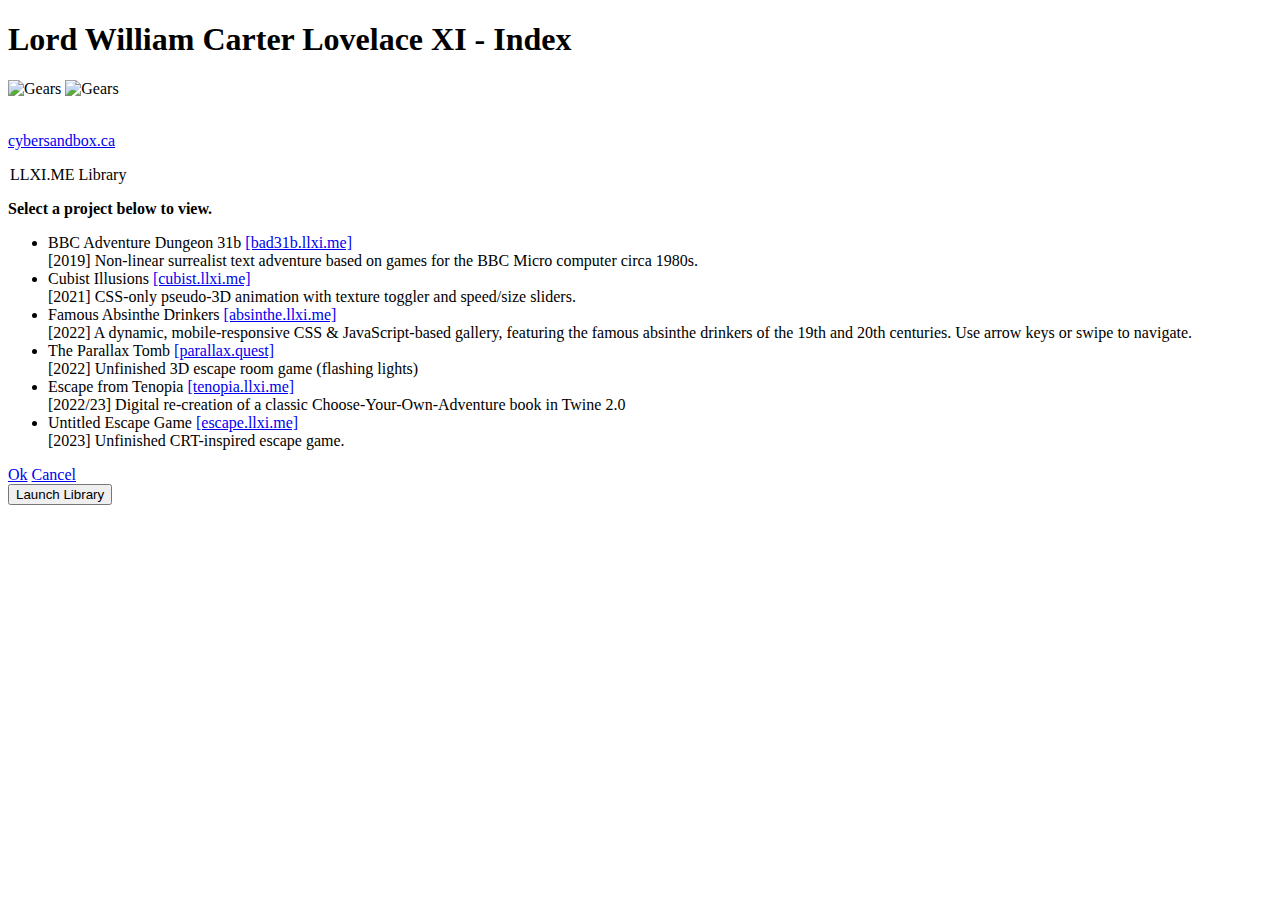
==== projects/index.html @ a26463c0 "Create index.html" ====
<!DOCTYPE html>
<html lang="en">

<head>
  <title>LLXI.me | Lord William Carter Lovelace XI</title>
  <meta charset="UTF-8">
  <meta name="viewport" content="width=device-width, initial-scale=1.0">
  <link rel="icon" href="https://cybersandbox.ca/wp-content/uploads/2023/03/gear-min.gif">
  <link rel="stylesheet" href="style.css">
</head>

<body>

  <h1>Lord William Carter Lovelace XI - Index</h1>

<img class="topright" src="https://cybersandbox.ca/wp-content/uploads/2023/03/gears-tr.gif" alt="Gears" />

<img class="bottomleft" src="https://cybersandbox.ca/wp-content/uploads/2023/03/gears-bl.gif" alt="Gears" />

<aside id="desktop">
  <img src="https://assets.codepen.io/5896374/skull2.gif" alt="" />
  <p><a class="button" href="https://cybersandbox.ca/" target="_blank">cybersandbox.ca</a></p>
</aside>

<main id="popup">
  <legend>LLXI.ME Library</legend>
  <p><b>Select a project below to view.</b></p>
  <ul>
    <li>BBC Adventure Dungeon 31b <a target="_blank" href="https://bad31b.llxi.me/">[bad31b.llxi.me]</a>
      <div>[2019] Non-linear surrealist text adventure based on games for the BBC Micro computer circa 1980s.</div>
    </li>
    <li>Cubist Illusions <a target="_blank" href="https://cubist.llxi.me/">[cubist.llxi.me]</a>
      <div>[2021] CSS-only pseudo-3D animation with texture toggler and speed/size sliders.</div>
    </li>
    <li>Famous Absinthe Drinkers <a target="_blank" href="https://absinthe.llxi.me/">[absinthe.llxi.me]</a>
      <div>[2022] A dynamic, mobile-responsive CSS & JavaScript-based gallery, featuring the famous absinthe drinkers of the 19th and 20th centuries. Use arrow keys or swipe to navigate.</div>
    </li>
    <li>The Parallax Tomb <a target="_blank" href="https://parallax.quest/">[parallax.quest]</a>
      <div>[2022] Unfinished 3D escape room game (flashing lights)</div>
    </li>
    <li>Escape from Tenopia <a target="_blank" href="https://tenopia.llxi.me/">[tenopia.llxi.me]</a>
      <div>[2022/23] Digital re-creation of a classic Choose-Your-Own-Adventure book in Twine 2.0</div>
    </li>
    <li>Untitled Escape Game <a target="_blank" href="https://escape.llxi.me/">[escape.llxi.me]</a>
      <div>[2023] Unfinished CRT-inspired escape game.</div>
    </li>
  </ul>
  <nav>
    <span><a href="#" onClick="closePopup()">Ok</a></span>
    <span><a href="#" onClick="closePopup()">Cancel</a></span>
  </nav>
</main>

<div class="backpanel"><button onClick="closePopup()">Launch Library</button></div>

<script>
  function closePopup() {
    event.preventDefault();
    var popup = document.getElementById('popup');
    popup.classList.toggle('hidden');
  }
</script>

</body>

</html>
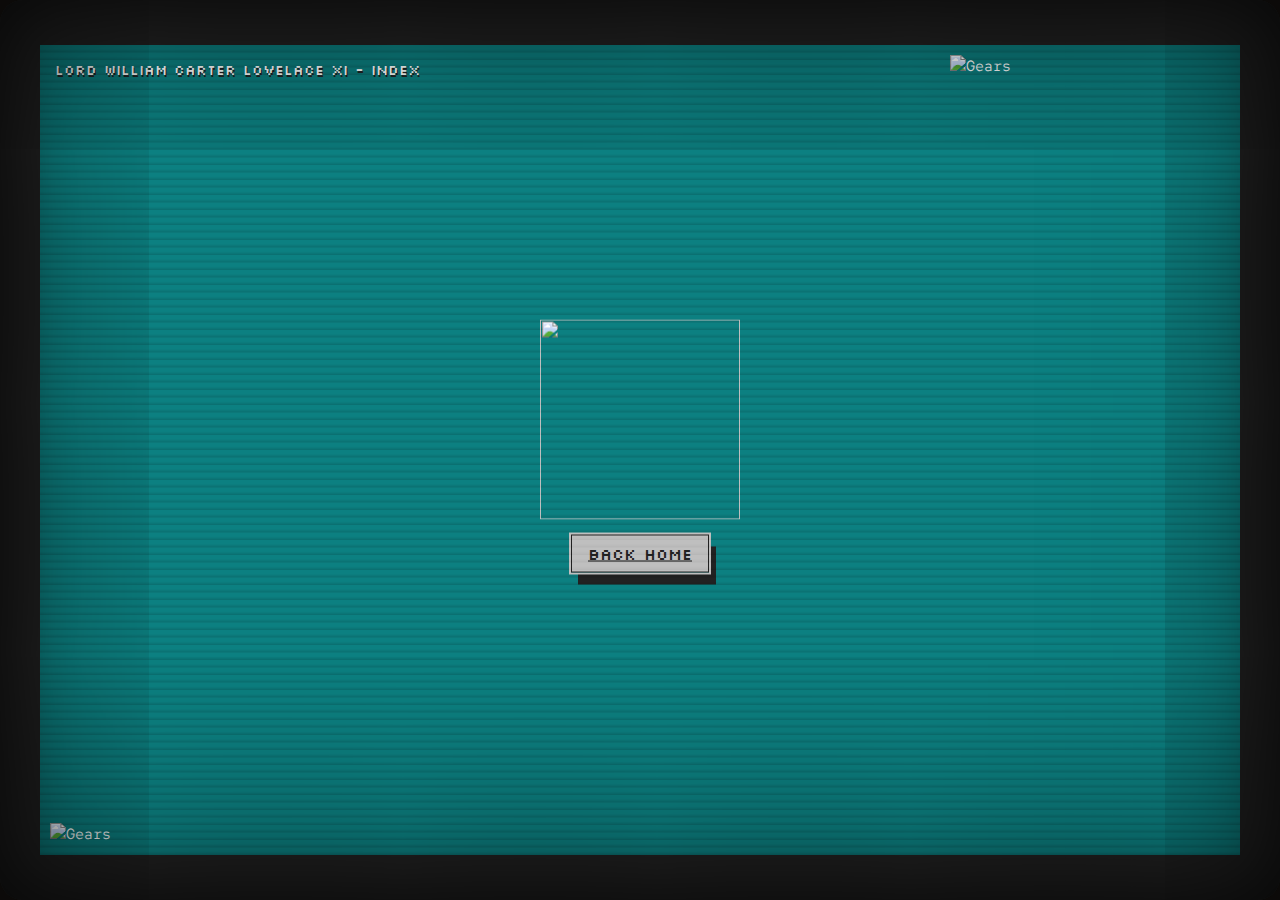
==== commit 82aa2cc1: "Update index.html" ====
--- a/projects/index.html
+++ b/projects/index.html
@@ -19,7 +19,7 @@
 
 <aside id="desktop">
   <img src="https://assets.codepen.io/5896374/skull2.gif" alt="" />
-  <p><a class="button" href="https://cybersandbox.ca/" target="_blank">cybersandbox.ca</a></p>
+  <p><a class="button" href="/">BACK HOME</a></p>
 </aside>
 
 <main id="popup">
--- a/projects/style.css
+++ b/projects/style.css
@@ -0,0 +1,445 @@
+@import url('https://fonts.googleapis.com/css2?family=Red+Hat+Mono:ital,wght@0,400;0,600;1,400;1,600&family=Silkscreen:wght@400;700&display=swap');
+
+:root {
+  --bg: #0c8081;
+  --white: #bfbfbf;
+  --black: #222;
+  --red: #bb2323;
+}
+
+* {
+  box-sizing: border-box;
+  font-size: 15px;
+  line-height: 1.5em;
+  font-weight: normal;
+  scrollbar-width: thin;
+  scrollbar-color: var(--bg) transparent;
+}
+
+*::-webkit-scrollbar {
+  width: 12px;
+}
+*::-webkit-scrollbar-track {
+  background: transparent;
+}
+*::-webkit-scrollbar-thumb {
+  border-radius: 0;
+  background-color: var(--bg);
+  border: 2px solid transparent;
+}
+
+*::selection {
+  background: var(--white);
+  color: var(--black);
+}
+
+main *::selection {
+  background: var(--bg);
+  color: white;
+}
+
+html {
+  background: var(--black);
+}
+
+body {
+  background: var(--bg);
+  font-family: 'Red Hat Mono', monospace;
+  position: relative;
+  min-height: 90vh;
+  margin: 5vh auto;
+  max-width: 80em;
+  width: 100%;
+  display: flex;
+  align-content: center;
+  flex-direction: column;
+  overflow-x: hidden;
+}
+
+body::after {
+  content: "";
+  position: absolute;
+  z-index: 1;
+  top: 0;
+  left: 0;
+  width: 100%;
+  height: 100%;
+  background: linear-gradient(
+    to bottom,
+    rgba(255, 255, 255, 0),
+    rgba(255, 255, 255, 0) 50%,
+    rgba(0, 0, 0, 0.2) 70%,
+    rgba(0, 0, 0, 0.6)
+  );
+  background-size: 100% 0.5rem;
+  mix-blend-mode: overlay;
+  opacity: 0.25;
+  pointer-events: none;
+  z-index: 9;
+}
+
+body::before {
+  content: "";
+  position: fixed;
+  pointer-events: none;
+  z-index: 10;
+  width: 100%;
+  height: 100%;
+  top: 0;
+  left: 50%;
+  transform: translatex(-50%);
+  box-shadow: inset 0 0 24rem black, inset 0 0 5rem black, 0 0 16rem black,
+	0 2em 0 #0b0906,
+	0 -2em 0 #0b0906;
+  border-bottom-color: #0f0e0d;
+  border-left-color: #080807;
+  border-right-color: #080807;
+  border-top-color: #040403;
+  border-radius: 1.5em;
+  opacity: 0.8;
+}
+
+@media only screen and (max-width: 767px) {
+  body {
+    height: 100vh;
+    margin: 0;
+  }
+  body::before {
+    opacity: 0.45;
+  }
+}
+
+
+#popup {
+  background: var(--white);
+  min-height: 12em;
+  width: 36em;
+  max-width: calc(100% - 4em);
+  max-height: calc(100vh - 200px);
+  min-width: 10em;
+  margin: auto;
+  box-shadow: 0 0 0 1px var(--black),0 0 0 0.5em var(--white),0.5em 1em 0 0.5em var(--black);
+  position: relative;
+  color: var(--black);
+  padding: 1em 1.5em;
+  overflow-y: auto;
+  overflow-x: hidden;
+  opacity: 0;
+  animation: popup 0.8s steps(7);
+  animation-delay: 0.8s;
+  animation-fill-mode: forwards;
+  z-index: 2;
+}
+
+#desktop {
+  position: absolute;
+  top: 50%;
+  left: 50%;
+  transform: translate(-50%, -50%);
+  animation: unset;
+  z-index: 0;
+  color: var(--white);
+  text-align: center;
+}
+
+#desktop img {
+  width: 200px;
+  height: 200px;
+}
+
+@keyframes popup {
+  0% {
+    opacity: 0;
+    transform: scale(0.5);
+  }
+  25% {
+    opacity: 1;
+  }
+  100% {
+    opacity: 1;
+    transform: scale(1);
+  }
+}
+
+/*#popup:not(.hidden) + .backpanel {
+  min-height: 12em;
+  width: 36em;
+  height: 100%;
+  max-width: calc(100% - 4em);
+  max-height: calc(100vh - 200px);
+  min-width: 10em;
+  margin: auto;
+  position: absolute;
+  top: 50%;
+  left: 50%;
+  transform: translate(-50%, -50%);
+  background: var(--bg); 
+  box-shadow: 0 0 0 10px var(--bg);
+  z-index: 1;
+}*/
+
+#popup:not(.hidden) + .backpanel button,
+#popup.hidden {
+  display: none;
+}
+
+#popup.hidden + .backpanel {
+  position: absolute;
+  bottom: 0;
+  right: 0;
+  padding: 20px;
+}
+
+h1 {
+  position: absolute;
+  top: 15px;
+  left: 15px;
+  font-size: 14px;
+  font-family: 'Silkscreen', monospace;
+  text-shadow: 0.1em 0.15em var(--black);
+  user-select: none;
+  padding-right: 40%;
+}
+
+b {
+  font-weight: bold;
+}
+
+.button,
+button {
+  position: relative;
+  appearance: none;
+  border: 1px solid;
+  font-size: 16px;
+  padding: 8px 16px;
+  cursor: pointer;
+  background: var(--white);
+  color: var(--black);
+  font-family: 'Silkscreen', monospace;
+  box-shadow: 0 0 0 2px var(--white), 7px 12px;
+}
+
+.button:hover,
+button:hover {
+  color: var(--white);
+  background: var(--red);
+  box-shadow: 0 0 0 2px var(--red), 7px 12px var(--black);
+}
+
+.button:focus,
+button:focus {
+  background: var(--red);
+  color: var(--white);
+  transform: translate(5px, 11px);
+  box-shadow: 0 0 0 2px var(--red);
+}
+
+legend {
+  position: sticky;
+  font-family: 'Silkscreen', monospace;
+  top: -1em;
+  left: 50%;
+  transform: translatex(-50%);
+  width: max-content;
+  background: var(--white);
+  z-index: 3;
+  padding: 0 0.5em;
+  border: 1px solid black;
+  border-top: none;
+  border-bottom: none;
+  color: var(--red);
+  font-weight: normal;
+}
+
+legend::before,
+legend::after {
+  content: "";
+  position: absolute;
+  top: 0;
+  height: 50%;
+  background: inherit;
+  right: calc(100% + 1px);
+  width: 20em;
+  border-bottom: 1px solid var(--black);
+}
+legend::after {
+  right: unset;
+  left: calc(100% + 1px);
+}
+
+body > * {
+  color: white;
+  margin: 0;
+}
+
+nav {
+  display: flex;
+  width: 100%;
+  text-align: center;
+  align-items: center;
+  justify-content: center;
+  margin: 1.5em 0 1em;
+  user-select: none;
+}
+
+nav span {
+  width: 100%;
+  display: block;
+}
+
+nav a {
+  color: inherit;
+  text-decoration: none;
+}
+
+nav a::before {
+  content: "<";
+}
+nav a::after {
+  content: ">";
+}
+
+nav a:focus,
+nav a:hover {
+  background: var(--red);
+  color: white;
+}
+
+input[type="checkbox"]{
+width: 0;
+height: 0;
+appearance: none;
+  margin: 0;
+}
+
+#popup ul {
+  list-style: none;
+  padding: 0;
+  margin: 0 0 20px 0;
+  clear: both;
+  float: left;
+  width: 100%;
+}
+
+#popup li {
+  font-style: italic;
+  position: relative;
+  float: left;
+  width: 100%;
+  clear: both;
+  border-bottom: 2px solid #999;
+  padding: 5px;
+  margin: 0;
+}
+
+#popup li:hover {
+  background: #ccc;
+}
+
+#popup li div {
+  font-style: normal;
+  margin-top: 0.5em;
+  display: none;
+  font-size: 0.85em;
+}
+
+#popup li:hover div {
+  display: block;
+}
+
+#popup li a {
+  float: right;
+  font-weight: bold;
+}
+
+#popup li a::after {
+  content: "";
+  position: absolute;
+  top: 0;
+  left: 0;
+  width: 100%;
+  height: 100%;
+}
+
+#popup li:hover a::before {
+  content: "»";
+  animation: flash 1s infinite steps(1);
+}
+
+@keyframes flash {
+  0% {
+    opacity: 1;
+  }
+  50% {
+    opacity: 0;
+  }
+  100% {
+    opacity: 1;
+  }
+}
+
+#popup li a,
+#popup label {
+  cursor: pointer;
+  color: var(--bg);
+  font-style: normal;
+}
+
+#popup li a:hover,
+#popup li a:focus,
+#popup label:hover,
+#popup input:focus + label {
+  background: var(--bg);
+  color: var(--white);
+  text-decoration: none;
+}
+
+#popup label::before {
+  content: "[ ] ";
+  text-decoration: none;
+}
+
+#popup input:checked + label::before {
+  content: "[*] ";
+}
+
+@media only screen and (max-width: 767px) {
+  #popup li a {
+    display: block;
+    float: none;
+    max-width: max-content;
+  }
+}
+
+@media only screen and (max-width: 767px) {
+  #popup li a::after {
+    display: none;
+  }
+  #popup li::after {
+    content: "[i]";
+    position: absolute;
+    top: 5px;
+    right: 5px;
+    font-style: normal;
+    font-weight: bold;
+    font-size: 0.85em;
+  }
+}
+
+.topright,
+.bottomleft {
+  width: 300px;
+  max-width: 42%;
+  position: absolute;
+  padding: 10px;
+  user-select: none;
+}
+
+.topright {
+  right: 0;
+}
+
+.bottomleft {
+  bottom: 0;
+  left: 0;
+}
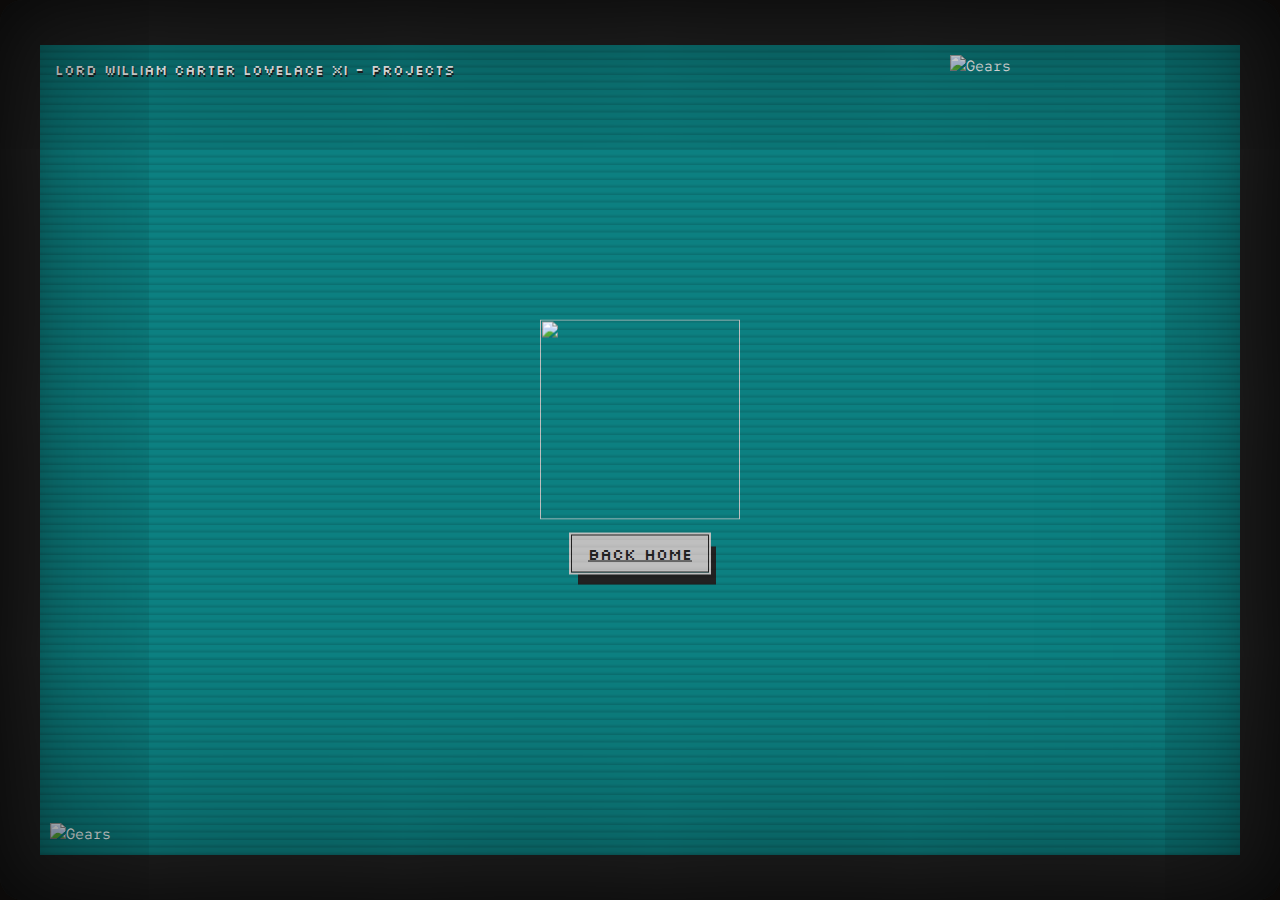
==== commit 42ee1aa2: "Update index.html" ====
--- a/projects/index.html
+++ b/projects/index.html
@@ -2,7 +2,7 @@
 <html lang="en">
 
 <head>
-  <title>LLXI.me | Lord William Carter Lovelace XI</title>
+  <title>Projects | LLXI.me | Lord William Carter Lovelace XI</title>
   <meta charset="UTF-8">
   <meta name="viewport" content="width=device-width, initial-scale=1.0">
   <link rel="icon" href="https://cybersandbox.ca/wp-content/uploads/2023/03/gear-min.gif">
@@ -11,7 +11,7 @@
 
 <body>
 
-  <h1>Lord William Carter Lovelace XI - Index</h1>
+  <h1>Lord William Carter Lovelace XI - Projects</h1>
 
 <img class="topright" src="https://cybersandbox.ca/wp-content/uploads/2023/03/gears-tr.gif" alt="Gears" />
 
